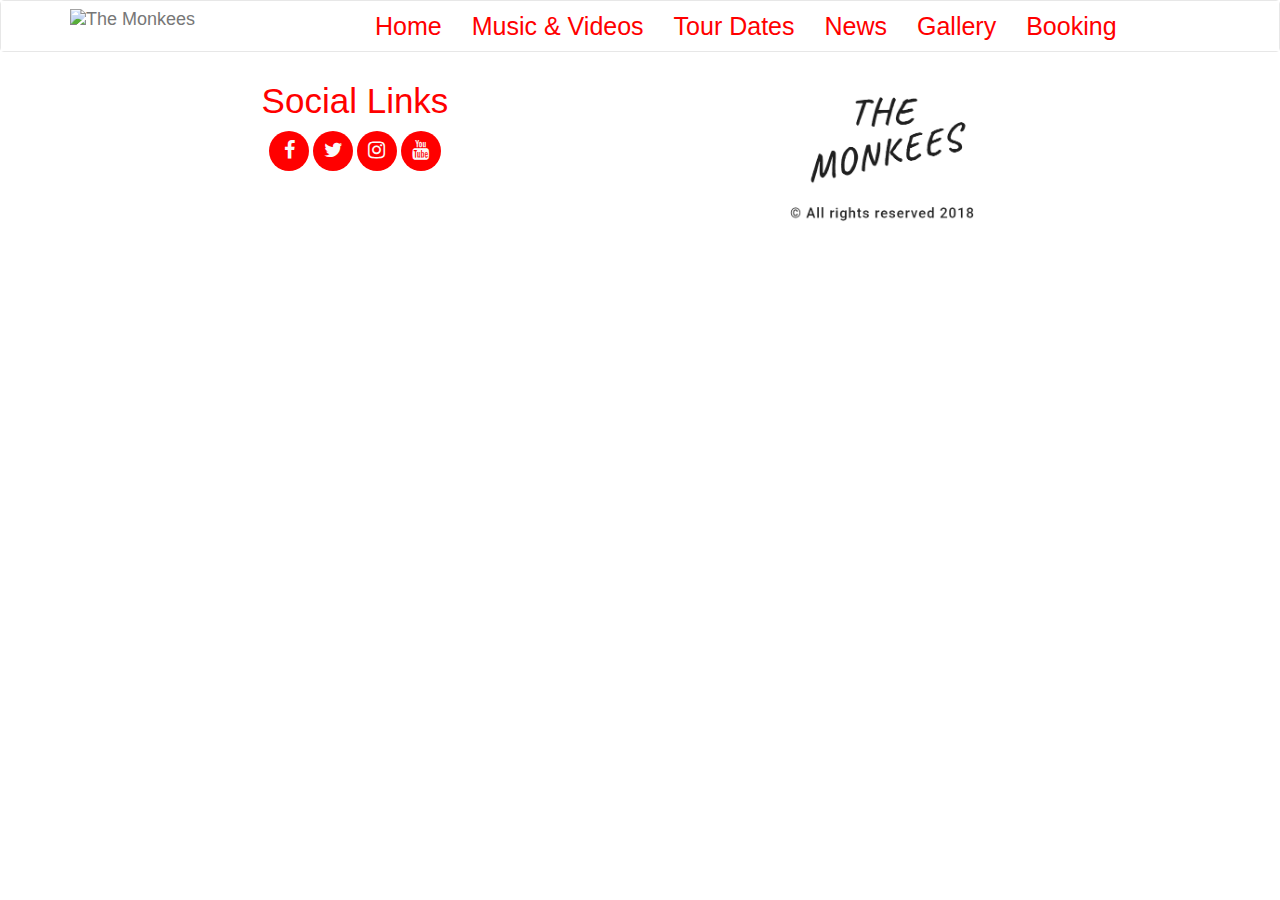
==== index.html @ ca9ceb1e "Navigation bar and footer built and styled - applied to all pages" ====
<!DOCTYPE html>
<html lang="en">
<head>
    <meta charset="UTF-8">
    <meta name="viewport" content="width=device-width, initial-scale=1.0">
    <meta http-equiv="X-UA-Compatible" content="ie=edge">
    <!-- Latest compiled and minified CSS -->
	<link rel="stylesheet" href="https://maxcdn.bootstrapcdn.com/bootstrap/3.3.7/css/bootstrap.min.css" integrity="sha384-BVYiiSIFeK1dGmJRAkycuHAHRg32OmUcww7on3RYdg4Va+PmSTsz/K68vbdEjh4u" crossorigin="anonymous">
	<script type="text/javascript" src="http://code.jquery.com/jquery-latest.js"></script>
	<!-- Optional theme -->
	<link rel="stylesheet" href="https://maxcdn.bootstrapcdn.com/bootstrap/3.3.7/css/bootstrap-theme.min.css" integrity="sha384-rHyoN1iRsVXV4nD0JutlnGaslCJuC7uwjduW9SVrLvRYooPp2bWYgmgJQIXwl/Sp" crossorigin="anonymous">
    <link rel="stylesheet" href="https://stackpath.bootstrapcdn.com/font-awesome/4.7.0/css/font-awesome.min.css" type="text/css" />
    <!--Style for Navbar and footer-->
    <link rel="stylesheet" href="styles/main.css" type="text/css">
    <!--Stlye for main page-->
    <link rel="stylesheet" href="styles/index.css" type="text/css">
    <title>The Monkees | Home</title>
</head>
<body>
    <header class="header">
        <nav class="navbar navbar-default">
            <div class="container-fluid" id="bg-nav-color">
                <div class="container">
                    <!-- Brand and toggle get grouped for better mobile display -->
                    <div class="navbar-header">
                        <button type="button" class="navbar-toggle collapsed" data-toggle="collapse" data-target="#bs-example-navbar-collapse-1"
                            aria-expanded="false">
                            <span class="sr-only">Toggle navigation</span>
                            <span class="icon-bar"></span>
                            <span class="icon-bar"></span>
                            <span class="icon-bar"></span>
                        </button>
                        <a class="navbar-brand" href="index.html"><img src="assets/band-assets/images/face.png" alt="The Monkees"></a>
                    </div>

                    <!-- Collect the nav links, forms, and other content for toggling -->
                    <div class="collapse navbar-collapse" id="bs-example-navbar-collapse-1">
                        <ul class="nav navbar-nav">
                            <li><a href="index.html">Home</a></li>
                            <li><a href="musicvideos.html">Music & Videos</a></li>
                            <li><a href="tour-dates.html">Tour Dates</a></li>
                            <li><a href="news.html">News</a></li>
                            <li><a href="gallery.html">Gallery</a></li>
                            <li><a href="booking.html">Booking</a></li>
                        </ul>
                    </div><!-- /.navbar-collapse -->
                </div>
            </div><!-- /.container-fluid -->
        </nav>
    </header>
    
    <section>

    </section>

    <footer>
        <div class="container">
                <div class="social-links">
                    <div class="col-xs-12 col-sm-6 col-md-6 col-lg-6 ">
                        <span class="sectionnew col-xs-12 hidden-sm hidden-md hidden-lg"></span>                        
                        <h5 class="social-heading">Social Links</h5>
                        <ul class="list-style">
                            <li><a href="https://www.facebook.com/TheMonkees" target="_blank"><i class="fa fa-facebook" aria-hidden="true"></i></a></li>
                            <li><a href="https://twitter.com/themonkees" target="_blank"><i class="fa fa-twitter" aria-hidden="true"></i></a></li>
                            <li><a href="https://www.instagram.com/themonkees/" target="_blank"><i class="fa fa-instagram" aria-hidden="true"></i></a></li>
                            <li><a href="https://www.youtube.com/user/themonkees" target="_blank"><i class="fa fa-youtube" aria-hidden="true"></i></a></li>
                        </ul>
                    </div>
                </div>
            
            <div class="footer-logo col-xs-12 col-sm-6 col-md-6 col-lg-6">
                <a href="index.html"><img src="assets/band-assets/images/Group 107@2x.png" alt="The Monkees | ©All Rights Reserved 2018"></a>
            </div>            
        </div>
    </footer>

    <!-- Latest compiled and minified JavaScript -->
    <script src="https://maxcdn.bootstrapcdn.com/bootstrap/3.3.7/js/bootstrap.min.js" integrity="sha384-Tc5IQib027qvyjSMfHjOMaLkfuWVxZxUPnCJA7l2mCWNIpG9mGCD8wGNIcPD7Txa" crossorigin="anonymous"></script>
    <!-- jQuery (necessary for Bootstrap's JavaScript plugins) -->
    <script src="https://ajax.googleapis.com/ajax/libs/jquery/1.12.4/jquery.min.js"></script>

</body>
</html>
---- styles/main.css ----
@font-face {
    font-family:"Caveat";
    src: url("assets\Fonts\Caveat-Bold.ttf");
}

/*Header*/
/*Custom CSS / Bootstrap Overrides */ 

html {
    margin: 0;
    padding: 0;
}

#bg-nav-color {
    background-color: #fff;
}

div.navbar-header a img {
    height: 35px; 
    margin-right: 150px;
}

ul.nav.navbar-nav li a {
    font-family: "Caveat", sans-serif;
    color: #FF0000;
    font-size: 25px;
}

ul.nav.navbar-nav li a:hover {
    color: rgb(209, 43, 43);
}

a.navbar-brand {
    padding: 8px 15px;
}



/*Footer/
/*Custom CSS*/

.social-heading {
    font-family: "Caveat", sans-serif;
    color: #FF0000;
    display: block;
    font-size: 35px;
    position: relative;
    background-color: #fff;
    z-index: 3;
    width: 50%;
    margin-left: 25%;
}

span.sectionnew {
    border-top: 3px solid #c7c7c7;
    display: block;
    height: 1px;
    position: relative;
    top: 33px;
    width: 90%;
    margin: auto;
}

.list-style {
    padding: 0;
}

.social-links {
    text-align: center;
}

.list-style li {
    list-style-type: none;
    display: inline-block;
}

.list-style li a {
    text-decoration: none;
}

.list-style li a i {
    font-size: 15pt;
    width: 40px;
    height: 40px;
    padding-top: 16px;
    border-radius: 50%;
    font-size: 20px;
    line-height: 7px; 
    text-align: center; 
    color: #fafafa;
    background-color: #FF0000;
}

.footer-logo a img {
    display:inline-block;
    height: 150px;
    margin-left: 25%;
}

.list-style li a i:hover {
    background-color: rgb(255, 60, 60);
    color: #cecece;
}
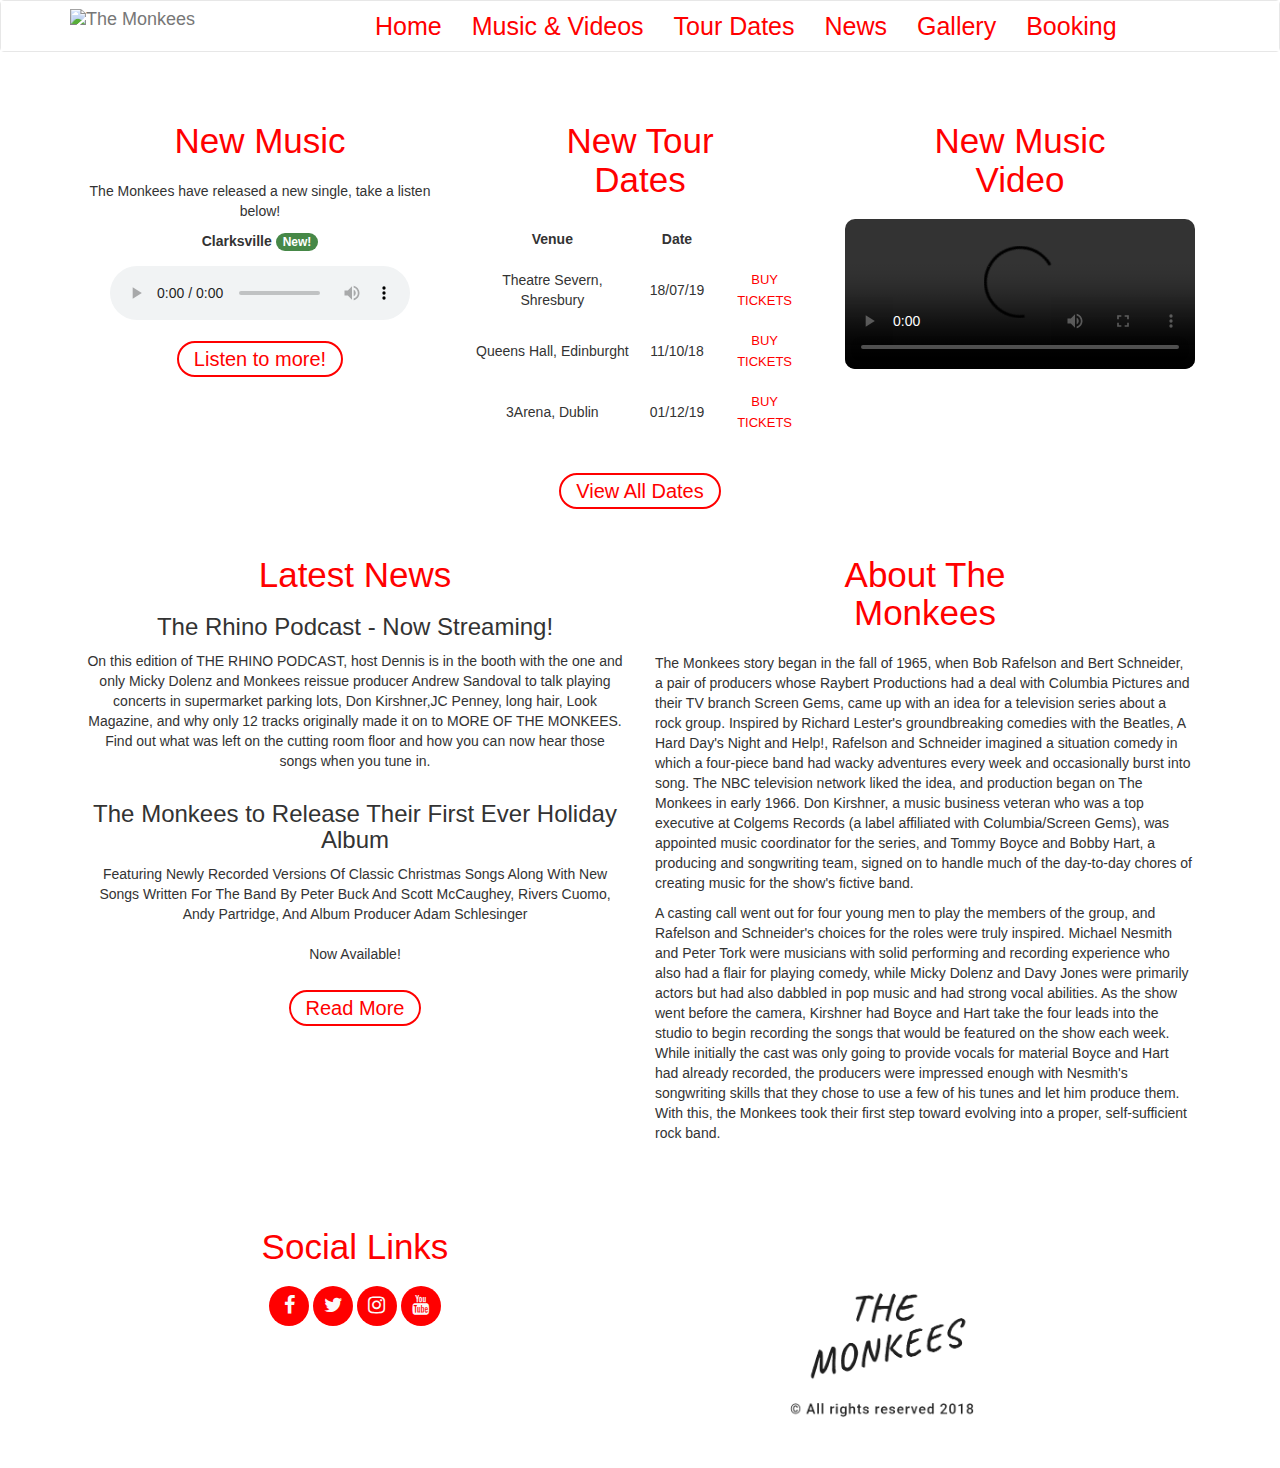
==== commit 98115714: "Home page contented add and styled" ====
--- a/index.html
+++ b/index.html
@@ -49,8 +49,96 @@
         </nav>
     </header>
     
-    <section>
+    <section class="container">
+        <!--New Music-->
+        <div class="col-xs-12 col-sm-12 col-md-4 col-lg-4 article-section">
+            <span class="sectionnew col-xs-12 hidden-sm hidden-md hidden-lg"></span>
+            <h2 class="social-heading text-center">New Music</h2>
+            <div class="text-center">
+                <p class="article-desc">The Monkees have released a new single, take a listen below!</p>
+                <label>Clarksville <span class="badge badge-success">New!</span></label>
+                <audio class="audio" controls controlsList="nodownload">
+                    <source src="assets/band-assets/audio/Clarksville.mp3">
+                </audio>
+            
+                <a href="musicvideos.html" class="btn-style text-style">Listen to more!</a>
+            </div>
+        </div>
+        <!--New Tour Dates-->
+        <div class="col-xs-12 col-sm-12 col-md-4 col-lg-4 article-section">
+            <span class="sectionnew col-xs-12 hidden-sm hidden-md hidden-lg"></span>
+            <h2 class="social-heading text-center">New Tour Dates</h2>
+            <div class="text-center">
+                <table>
+                    <tr>
+                        <th class="venue">Venue</th>
+                        <th class="date">Date</th>
+                        <th></th>
+                    </tr>
+                    <tr>
+                        <td>Theatre Severn, Shresbury</td>
+                        <td>18/07/19</td>
+                        <td><a href="#" class="buy-tickets">Buy Tickets</a></td>
+                    </tr>
+                    <tr>
+                        <td>Queens Hall, Edinburght</td>
+                        <td>11/10/18</td>
+                        <td><a href="#" class="buy-tickets">Buy Tickets</a></td>
+                    </tr>
+                    <tr>
+                        <td>3Arena, Dublin</td>
+                        <td>01/12/19</td>
+                        <td><a href="#" class="buy-tickets">Buy Tickets</a></td>
+                    </tr>
+                </table>
+            
+                <a href="tour-dates.html" class="btn-style text-style">View All Dates</a>
+            </div>
+        </div>
+    
+        <!--New Music Video-->
+        <div class="col-xs-12 col-sm-12 col-md-4 col-lg-4 article-section">
+            <span class="sectionnew col-xs-12 hidden-sm hidden-md hidden-lg"></span>
+            <h2 class="social-heading text-center">New Music Video</h2>
+            
+            <video controlsList="nodownload" width="100%" controls="controls">
+                <source src="assets/band-assets/video/TheMonkees.mp4" type="video/mp4">
+            </video>
 
+            
+            
+        </div>
+        <!--Latest News-->
+        <div class="col-xs-12 col-sm-12 col-md-6 col-lg-6 article-section">
+            <span class="sectionnew col-xs-12 hidden-sm hidden-md hidden-lg"></span>
+            <h3 class="social-heading text-center">Latest News</h3>
+            <div class="text-center">
+                
+                <div class="news-article">
+                    <h3 class="text-style">The Rhino Podcast - Now Streaming!</h3>
+
+                    <p class="main-text">On this edition of THE RHINO PODCAST, host Dennis is in the booth with the one and only Micky Dolenz and Monkees reissue producer Andrew Sandoval to talk playing concerts in supermarket parking lots, Don Kirshner,JC Penney, long hair, Look Magazine, and why only 12 tracks originally made it on to MORE OF THE MONKEES. Find out what was left on the cutting room floor and how you can now hear those songs when you tune in.</p>
+                </div>
+
+                <div class="news-article">
+                    <h3 class="text-style">The Monkees to Release Their First Ever Holiday Album</h3>
+
+                    <p class="main-text">Featuring Newly Recorded Versions Of Classic Christmas Songs Along With New Songs Written For The Band By Peter Buck And Scott McCaughey, Rivers Cuomo, Andy Partridge, And Album Producer Adam Schlesinger <br> <br>
+
+                    Now Available!
+                    </p>
+                </div>
+           
+                <a href="news.html" class="read-more btn-style text-style">Read More</a>
+            </div>
+        </div>
+        <!--About the Band-->
+        <div class="col-xs-12 col-sm-12 col-md-6 col-lg-6 article-section">
+            <span class="sectionnew col-xs-12 hidden-sm hidden-md hidden-lg"></span>
+            <h3 class="social-heading text-center">About The Monkees</h3>
+            <p class="main-text">The Monkees story began in the fall of 1965, when Bob Rafelson and Bert Schneider, a pair of producers whose Raybert Productions had a deal with Columbia Pictures and their TV branch Screen Gems, came up with an idea for a television series about a rock group. Inspired by Richard Lester's groundbreaking comedies with the Beatles, A Hard Day's Night and Help!, Rafelson and Schneider imagined a situation comedy in which a four-piece band had wacky adventures every week and occasionally burst into song. The NBC television network liked the idea, and production began on The Monkees in early 1966. Don Kirshner, a music business veteran who was a top executive at Colgems Records (a label affiliated with Columbia/Screen Gems), was appointed music coordinator for the series, and Tommy Boyce and Bobby Hart, a producing and songwriting team, signed on to handle much of the day-to-day chores of creating music for the show's fictive band.</p> 
+            <p class="main-text">A casting call went out for four young men to play the members of the group, and Rafelson and Schneider's choices for the roles were truly inspired. Michael Nesmith and Peter Tork were musicians with solid performing and recording experience who also had a flair for playing comedy, while Micky Dolenz and Davy Jones were primarily actors but had also dabbled in pop music and had strong vocal abilities. As the show went before the camera, Kirshner had Boyce and Hart take the four leads into the studio to begin recording the songs that would be featured on the show each week. While initially the cast was only going to provide vocals for material Boyce and Hart had already recorded, the producers were impressed enough with Nesmith's songwriting skills that they chose to use a few of his tunes and let him produce them. With this, the Monkees took their first step toward evolving into a proper, self-sufficient rock band.</p>
+        </div>
     </section>
 
     <footer>
--- a/styles/main.css
+++ b/styles/main.css
@@ -39,6 +39,11 @@
 /*Footer/
 /*Custom CSS*/
 
+footer {
+    margin-top: 75px;
+    margin-bottom: 50px;
+}
+
 .social-heading {
     font-family: "Caveat", sans-serif;
     color: #FF0000;
@@ -48,7 +53,8 @@
     background-color: #fff;
     z-index: 3;
     width: 50%;
-    margin-left: 25%;
+    margin:0 auto;
+    margin-bottom: 20px;
 }
 
 span.sectionnew {
@@ -56,8 +62,8 @@
     display: block;
     height: 1px;
     position: relative;
-    top: 33px;
-    width: 90%;
+    top: 23px;
+    width: 100%;
     margin: auto;
 }
 
@@ -95,9 +101,16 @@
     display:inline-block;
     height: 150px;
     margin-left: 25%;
+    margin-top: 40px; 
 }
 
 .list-style li a i:hover {
     background-color: rgb(255, 60, 60);
     color: #cecece;
 }
+
+/*Can be applied to any page*/
+
+.text-center {
+    text-align: center;
+}
--- a/styles/index.css
+++ b/styles/index.css
@@ -0,0 +1,93 @@
+@font-face {
+    font-family: "Roboto";
+    src: url("assets/Fonts/Roboto-Medium.ttf");
+}
+
+/*General / Useable over the page*/
+
+a.btn-style {
+    color: #ff0000;
+    border: 2px solid #ff0000;
+    border-radius: 40px;
+    background-color: #fff;
+    font-size: 20px;
+    height: 50px;
+    width:  175px; 
+    margin: 0 auto;
+    margin-top: 15px;
+    padding: 5px 15px;
+    text-decoration: none;
+}
+
+a.btn-style:hover {
+    background-color: #ff0000;
+    color: #fff;
+    transition: .3s ease-in-out;
+    -moz-transition: .3s ease-in-out;
+    -webkit-transition: .3s ease-in-out;
+}
+
+.article-section {
+    margin-top: 50px;
+}
+
+p.article-desc {
+    font-family: "Roboto", sans-serif;
+}
+
+/*Music*/
+
+.badge-success {
+    background-color: #468847;
+}
+
+.audio {
+    margin: 10px 0 20px 0;
+}
+
+/*Music Video*/
+
+video {
+    object-fit: cover;
+    border-radius: 10px;
+}
+
+
+
+/*Tour Dates*/
+
+table {
+    text-align: center;
+    width: 100%;
+    margin-bottom: 35px; 
+}
+
+table tr {
+    text-align: center;
+}
+
+table tr th {
+    text-align: center;
+}
+
+th, td {
+    padding: 10px;
+}
+
+td a.buy-tickets {
+    text-decoration: none;
+    font-size: 13px;
+    color: #ff0000;
+    text-transform: uppercase;
+}
+
+td a.buy-tickets:hover {
+    color: #fa5454;
+}
+
+/*Latest News*/
+
+.news-article {
+    margin-top: 20px;
+    margin-bottom: 30px;
+}
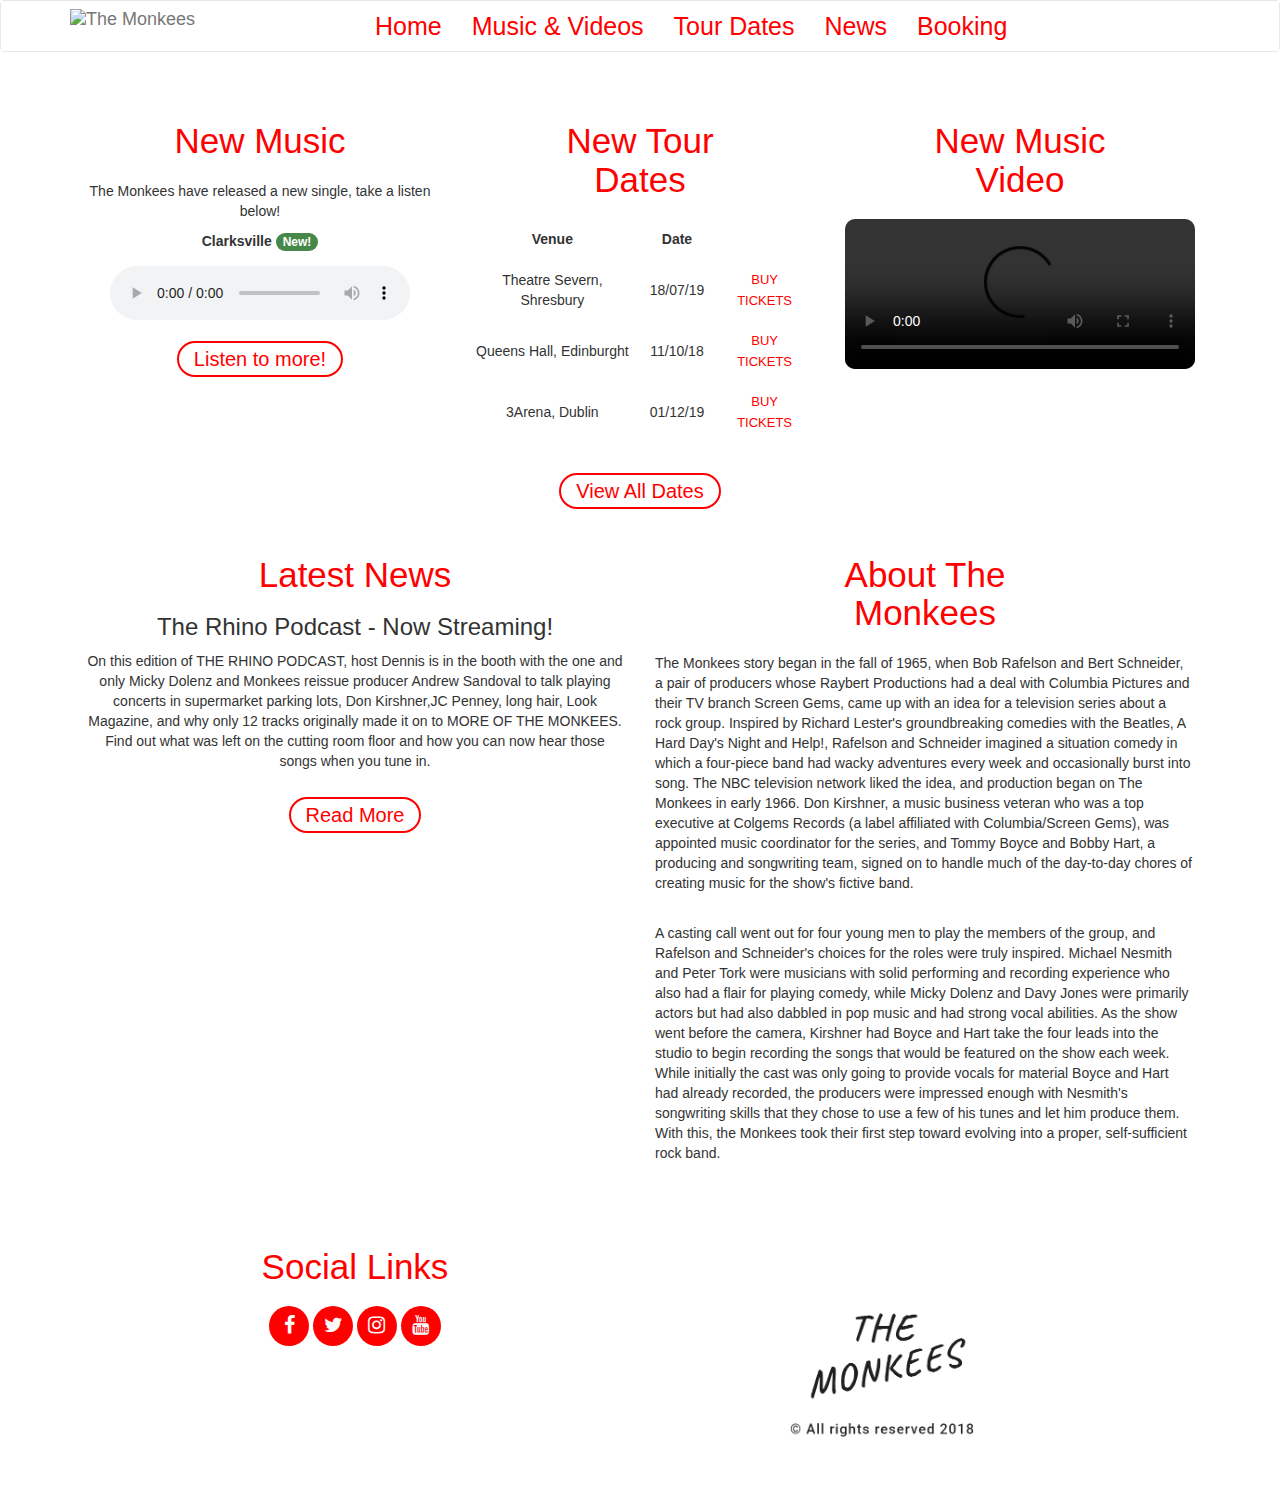
==== commit 60c37376: "Header on each page modified" ====
--- a/index.html
+++ b/index.html
@@ -40,7 +40,6 @@
                             <li><a href="musicvideos.html">Music & Videos</a></li>
                             <li><a href="tour-dates.html">Tour Dates</a></li>
                             <li><a href="news.html">News</a></li>
-                            <li><a href="gallery.html">Gallery</a></li>
                             <li><a href="booking.html">Booking</a></li>
                         </ul>
                     </div><!-- /.navbar-collapse -->
@@ -119,15 +118,6 @@
 
                     <p class="main-text">On this edition of THE RHINO PODCAST, host Dennis is in the booth with the one and only Micky Dolenz and Monkees reissue producer Andrew Sandoval to talk playing concerts in supermarket parking lots, Don Kirshner,JC Penney, long hair, Look Magazine, and why only 12 tracks originally made it on to MORE OF THE MONKEES. Find out what was left on the cutting room floor and how you can now hear those songs when you tune in.</p>
                 </div>
-
-                <div class="news-article">
-                    <h3 class="text-style">The Monkees to Release Their First Ever Holiday Album</h3>
-
-                    <p class="main-text">Featuring Newly Recorded Versions Of Classic Christmas Songs Along With New Songs Written For The Band By Peter Buck And Scott McCaughey, Rivers Cuomo, Andy Partridge, And Album Producer Adam Schlesinger <br> <br>
-
-                    Now Available!
-                    </p>
-                </div>
            
                 <a href="news.html" class="read-more btn-style text-style">Read More</a>
             </div>
@@ -137,6 +127,7 @@
             <span class="sectionnew col-xs-12 hidden-sm hidden-md hidden-lg"></span>
             <h3 class="social-heading text-center">About The Monkees</h3>
             <p class="main-text">The Monkees story began in the fall of 1965, when Bob Rafelson and Bert Schneider, a pair of producers whose Raybert Productions had a deal with Columbia Pictures and their TV branch Screen Gems, came up with an idea for a television series about a rock group. Inspired by Richard Lester's groundbreaking comedies with the Beatles, A Hard Day's Night and Help!, Rafelson and Schneider imagined a situation comedy in which a four-piece band had wacky adventures every week and occasionally burst into song. The NBC television network liked the idea, and production began on The Monkees in early 1966. Don Kirshner, a music business veteran who was a top executive at Colgems Records (a label affiliated with Columbia/Screen Gems), was appointed music coordinator for the series, and Tommy Boyce and Bobby Hart, a producing and songwriting team, signed on to handle much of the day-to-day chores of creating music for the show's fictive band.</p> 
+            <img src="assets/band-assets/images/band.jpg" alt="">
             <p class="main-text">A casting call went out for four young men to play the members of the group, and Rafelson and Schneider's choices for the roles were truly inspired. Michael Nesmith and Peter Tork were musicians with solid performing and recording experience who also had a flair for playing comedy, while Micky Dolenz and Davy Jones were primarily actors but had also dabbled in pop music and had strong vocal abilities. As the show went before the camera, Kirshner had Boyce and Hart take the four leads into the studio to begin recording the songs that would be featured on the show each week. While initially the cast was only going to provide vocals for material Boyce and Hart had already recorded, the producers were impressed enough with Nesmith's songwriting skills that they chose to use a few of his tunes and let him produce them. With this, the Monkees took their first step toward evolving into a proper, self-sufficient rock band.</p>
         </div>
     </section>
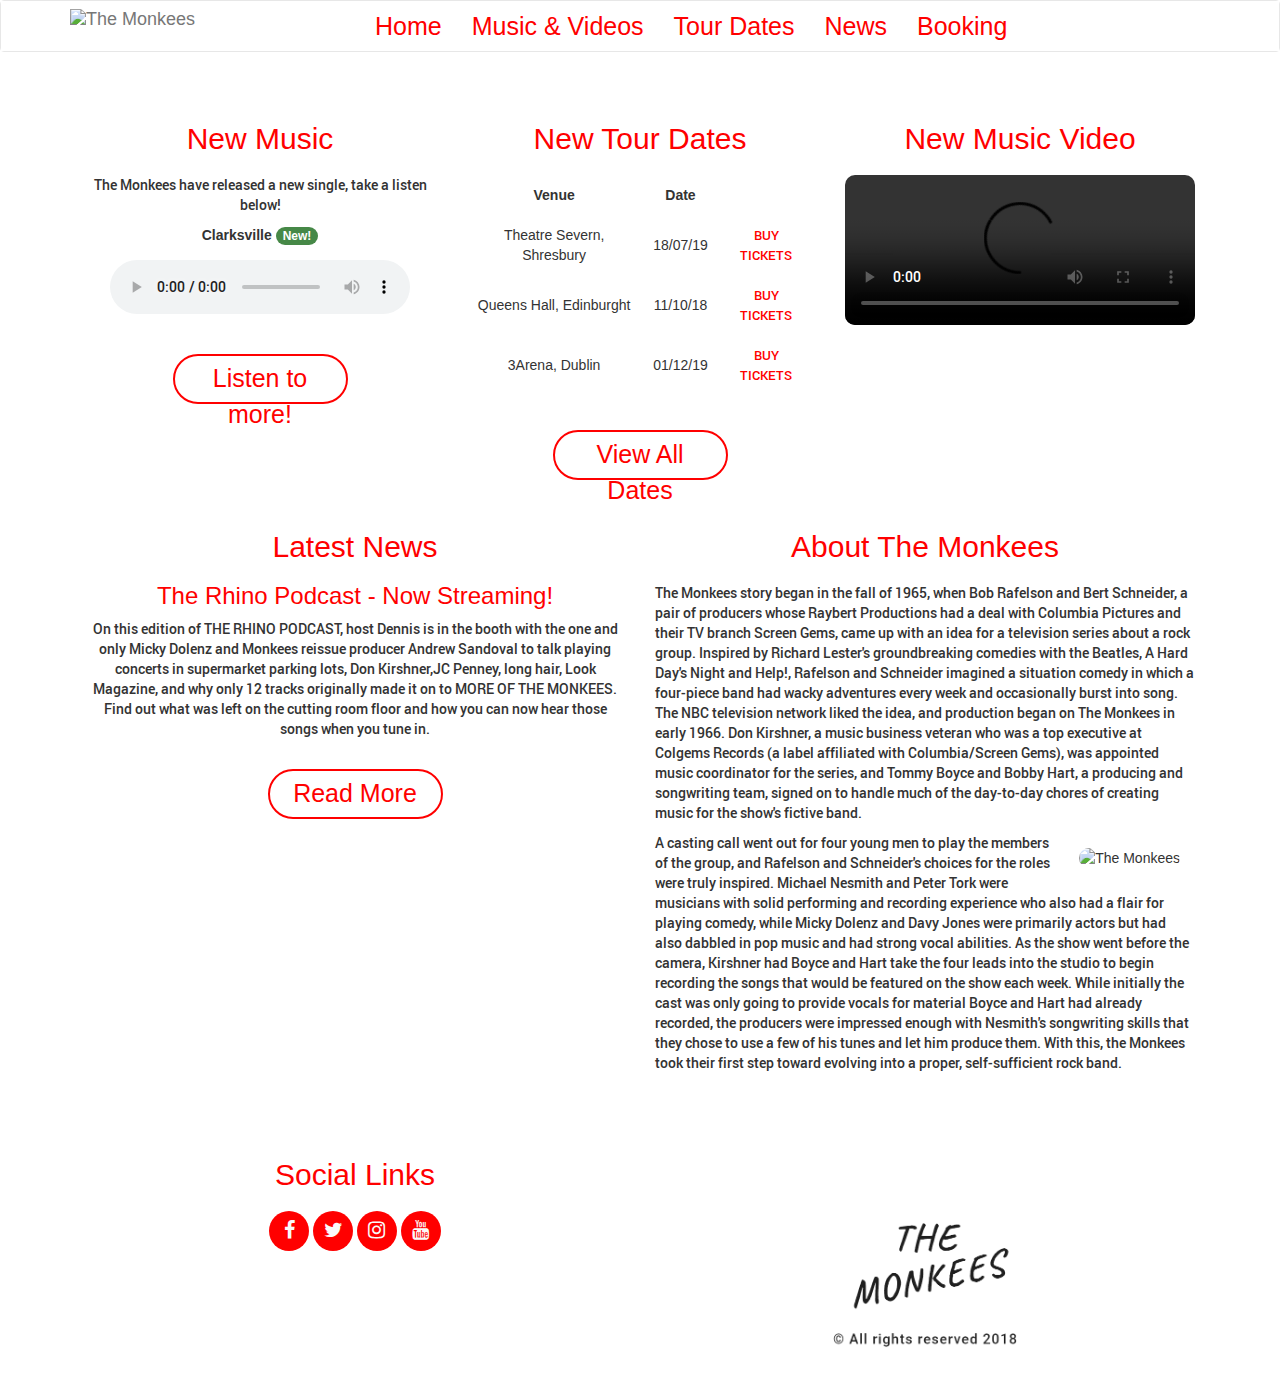
==== commit e62bd0b3: "Minor adjustment to links on homepage." ====
--- a/index.html
+++ b/index.html
@@ -6,7 +6,7 @@
     <meta http-equiv="X-UA-Compatible" content="ie=edge">
     <!-- Latest compiled and minified CSS -->
 	<link rel="stylesheet" href="https://maxcdn.bootstrapcdn.com/bootstrap/3.3.7/css/bootstrap.min.css" integrity="sha384-BVYiiSIFeK1dGmJRAkycuHAHRg32OmUcww7on3RYdg4Va+PmSTsz/K68vbdEjh4u" crossorigin="anonymous">
-	<script type="text/javascript" src="http://code.jquery.com/jquery-latest.js"></script>
+	<script src="https://ajax.googleapis.com/ajax/libs/jquery/3.3.1/jquery.min.js"></script>
 	<!-- Optional theme -->
 	<link rel="stylesheet" href="https://maxcdn.bootstrapcdn.com/bootstrap/3.3.7/css/bootstrap-theme.min.css" integrity="sha384-rHyoN1iRsVXV4nD0JutlnGaslCJuC7uwjduW9SVrLvRYooPp2bWYgmgJQIXwl/Sp" crossorigin="anonymous">
     <link rel="stylesheet" href="https://stackpath.bootstrapcdn.com/font-awesome/4.7.0/css/font-awesome.min.css" type="text/css" />
@@ -60,7 +60,7 @@
                     <source src="assets/band-assets/audio/Clarksville.mp3">
                 </audio>
             
-                <a href="musicvideos.html" class="btn-style text-style">Listen to more!</a>
+                <a href="musicvideos.html" class="btn-style text-style listen-more">Listen to more!</a>
             </div>
         </div>
         <!--New Tour Dates-->
@@ -77,17 +77,17 @@
                     <tr>
                         <td>Theatre Severn, Shresbury</td>
                         <td>18/07/19</td>
-                        <td><a href="#" class="buy-tickets">Buy Tickets</a></td>
+                        <td><a href="https://www.ticketmaster.co.uk/" target="_blank" class="buy-tickets">Buy Tickets</a></td>
                     </tr>
                     <tr>
                         <td>Queens Hall, Edinburght</td>
                         <td>11/10/18</td>
-                        <td><a href="#" class="buy-tickets">Buy Tickets</a></td>
+                        <td><a href="https://www.ticketmaster.co.uk/" target="_blank" class="buy-tickets">Buy Tickets</a></td>
                     </tr>
                     <tr>
                         <td>3Arena, Dublin</td>
                         <td>01/12/19</td>
-                        <td><a href="#" class="buy-tickets">Buy Tickets</a></td>
+                        <td><a href="https://www.ticketmaster.co.uk/" target="_blank" class="buy-tickets">Buy Tickets</a></td>
                     </tr>
                 </table>
             
@@ -126,9 +126,21 @@
         <div class="col-xs-12 col-sm-12 col-md-6 col-lg-6 article-section">
             <span class="sectionnew col-xs-12 hidden-sm hidden-md hidden-lg"></span>
             <h3 class="social-heading text-center">About The Monkees</h3>
-            <p class="main-text">The Monkees story began in the fall of 1965, when Bob Rafelson and Bert Schneider, a pair of producers whose Raybert Productions had a deal with Columbia Pictures and their TV branch Screen Gems, came up with an idea for a television series about a rock group. Inspired by Richard Lester's groundbreaking comedies with the Beatles, A Hard Day's Night and Help!, Rafelson and Schneider imagined a situation comedy in which a four-piece band had wacky adventures every week and occasionally burst into song. The NBC television network liked the idea, and production began on The Monkees in early 1966. Don Kirshner, a music business veteran who was a top executive at Colgems Records (a label affiliated with Columbia/Screen Gems), was appointed music coordinator for the series, and Tommy Boyce and Bobby Hart, a producing and songwriting team, signed on to handle much of the day-to-day chores of creating music for the show's fictive band.</p> 
-            <img src="assets/band-assets/images/band.jpg" alt="">
-            <p class="main-text">A casting call went out for four young men to play the members of the group, and Rafelson and Schneider's choices for the roles were truly inspired. Michael Nesmith and Peter Tork were musicians with solid performing and recording experience who also had a flair for playing comedy, while Micky Dolenz and Davy Jones were primarily actors but had also dabbled in pop music and had strong vocal abilities. As the show went before the camera, Kirshner had Boyce and Hart take the four leads into the studio to begin recording the songs that would be featured on the show each week. While initially the cast was only going to provide vocals for material Boyce and Hart had already recorded, the producers were impressed enough with Nesmith's songwriting skills that they chose to use a few of his tunes and let him produce them. With this, the Monkees took their first step toward evolving into a proper, self-sufficient rock band.</p>
+            <p class="main-text">
+                The Monkees story began in the fall of 1965, when Bob Rafelson and Bert Schneider, a pair of producers whose Raybert Productions had a deal with Columbia Pictures and their TV branch Screen Gems, came up with an idea for a television series about a rock group. Inspired by Richard Lester's groundbreaking comedies with the Beatles, A Hard Day's Night and Help!, Rafelson and Schneider imagined a situation comedy in which a four-piece band had wacky adventures every week and occasionally burst into song. The NBC television network liked the idea, and production began on The Monkees in early 1966. Don Kirshner, a music business veteran who was a top executive at Colgems Records (a label affiliated with Columbia/Screen Gems), was appointed music coordinator for the series, and Tommy Boyce and Bobby Hart, a producing and songwriting team, signed on to handle much of the day-to-day chores of creating music for the show's fictive band.
+            </p> 
+            <img src="assets/band-assets/images/band.jpg" alt="The Monkees"> 
+            <p class="main-text hidden-xs">A casting call went out for four young men to play the members of the group, and
+                Rafelson and Schneider's choices for the roles were truly inspired. Michael Nesmith and Peter Tork were musicians
+                with solid performing and recording experience who also had a flair for playing comedy, while Micky Dolenz and Davy
+                Jones were primarily actors but had also dabbled in pop music and had strong vocal abilities. As the show went
+                before the camera, Kirshner had Boyce and Hart take the four leads into the studio to begin recording the songs
+                that would be featured on the show each week. While initially the cast was only going to provide vocals for
+                material Boyce and Hart had already recorded, the producers were impressed enough with Nesmith's songwriting skills
+                that they chose to use a few of his tunes and let him produce them. With this, the Monkees took their first step
+                toward evolving into a proper, self-sufficient rock band.
+            </p>
+            
         </div>
     </section>
 
--- a/styles/main.css
+++ b/styles/main.css
@@ -1,6 +1,12 @@
 @font-face {
-    font-family:"Caveat";
-    src: url("assets\Fonts\Caveat-Bold.ttf");
+    font-family: "Caveat";
+    src: url("../assets/Fonts/Caveat-Regular.ttf");
+}
+
+@font-face {
+    font-family: "Roboto";
+    src: url("../assets/Fonts/Roboto-Medium-webfont.woff") format('woff'),
+    url("../Roboto-Medium.ttf") format("ttf");
 }
 
 /*Header*/
@@ -48,12 +54,13 @@
     font-family: "Caveat", sans-serif;
     color: #FF0000;
     display: block;
-    font-size: 35px;
+    font-size: 30px;
     position: relative;
     background-color: #fff;
     z-index: 3;
-    width: 50%;
+    width: 60%;
     margin:0 auto;
+    
     margin-bottom: 20px;
 }
 
@@ -97,10 +104,13 @@
     background-color: #FF0000;
 }
 
+.footer-logo {
+    text-align: center;
+}
+
 .footer-logo a img {
     display:inline-block;
     height: 150px;
-    margin-left: 25%;
     margin-top: 40px; 
 }
 
@@ -114,3 +124,36 @@
 .text-center {
     text-align: center;
 }
+
+.text-style {
+    font-family: "Caveat", sans-serif;
+    color: #FF0000;
+}
+
+.main-text {
+    font-family: "Roboto", sans-serif;
+}
+
+/*Small devices (landscape phones, 576px and up)*/
+@media (min-width: 576px) {
+    .social-heading {
+        width: 45%;
+    }
+}
+
+/*Medium devices (tablets, 768px and up)*/
+@media (min-width: 768px) {
+    .social-heading {
+        width: 100%;
+    }
+}
+
+/*Large devices (desktops, 992px and up)*/
+@media (min-width: 992px) {
+    
+}
+
+/*Extra large devices (large desktops, 1200px and up)*/
+@media (min-width: 1200px) {
+    
+}--- a/styles/index.css
+++ b/styles/index.css
@@ -1,8 +1,8 @@
 @font-face {
     font-family: "Roboto";
-    src: url("assets/Fonts/Roboto-Medium.ttf");
+    src: url("assets/Fonts/Roboto-Medium-webfont.woff") format('woff'),
+    url("Roboto-Medium.ttf") format("ttf");
 }
-
 /*General / Useable over the page*/
 
 a.btn-style {
@@ -10,13 +10,14 @@
     border: 2px solid #ff0000;
     border-radius: 40px;
     background-color: #fff;
-    font-size: 20px;
+    font-size: 25px;
     height: 50px;
     width:  175px; 
     margin: 0 auto;
     margin-top: 15px;
     padding: 5px 15px;
     text-decoration: none;
+    display: block;
 }
 
 a.btn-style:hover {
@@ -37,6 +38,14 @@
 
 /*Music*/
 
+.article-section div.text-center audio {
+    margin-left: 7px;
+}
+
+label {
+   display: block; 
+}
+
 .badge-success {
     background-color: #468847;
 }
@@ -51,8 +60,6 @@
     object-fit: cover;
     border-radius: 10px;
 }
-
-
 
 /*Tour Dates*/
 
@@ -79,6 +86,7 @@
     font-size: 13px;
     color: #ff0000;
     text-transform: uppercase;
+    font-family: "Roboto", sans-serif;
 }
 
 td a.buy-tickets:hover {
@@ -91,3 +99,59 @@
     margin-top: 20px;
     margin-bottom: 30px;
 }
+
+/*About the Band*/
+
+.article-section img {
+    padding: 45px;
+    border-radius: 65px;
+}
+
+
+
+/*Small devices (landscape phones, 576px and up)*/
+@media (min-width: 576px) {
+    .article-section img {
+        margin-left: 105px;
+        border-radius: 65px;
+    }
+    
+    a.btn-style {
+        
+        display: default;
+    }
+}
+
+/*Medium devices (tablets, 768px and up)*/
+@media (min-width: 768px) {
+    .article-section img {
+        float: right;
+        margin-left:0;
+        padding: 15px;
+        border-radius: 25px;
+    }
+
+    .article-section div.text-center label {
+        width:100%;
+    }
+
+    .article-section div.text-center audio {
+        margin-left: 25px;
+    }
+}
+
+/*Large devices (desktops, 992px and up)*/
+@media (min-width: 992px) {
+    .article-section div.text-center audio {
+        margin-left: 0;
+    }
+}
+
+/*Extra large devices (large desktops, 1200px and up)*/
+@media (min-width: 1200px) {
+    .article-section img {
+        float: right;
+        padding: 15px;
+        border-radius: 25px;
+    }
+}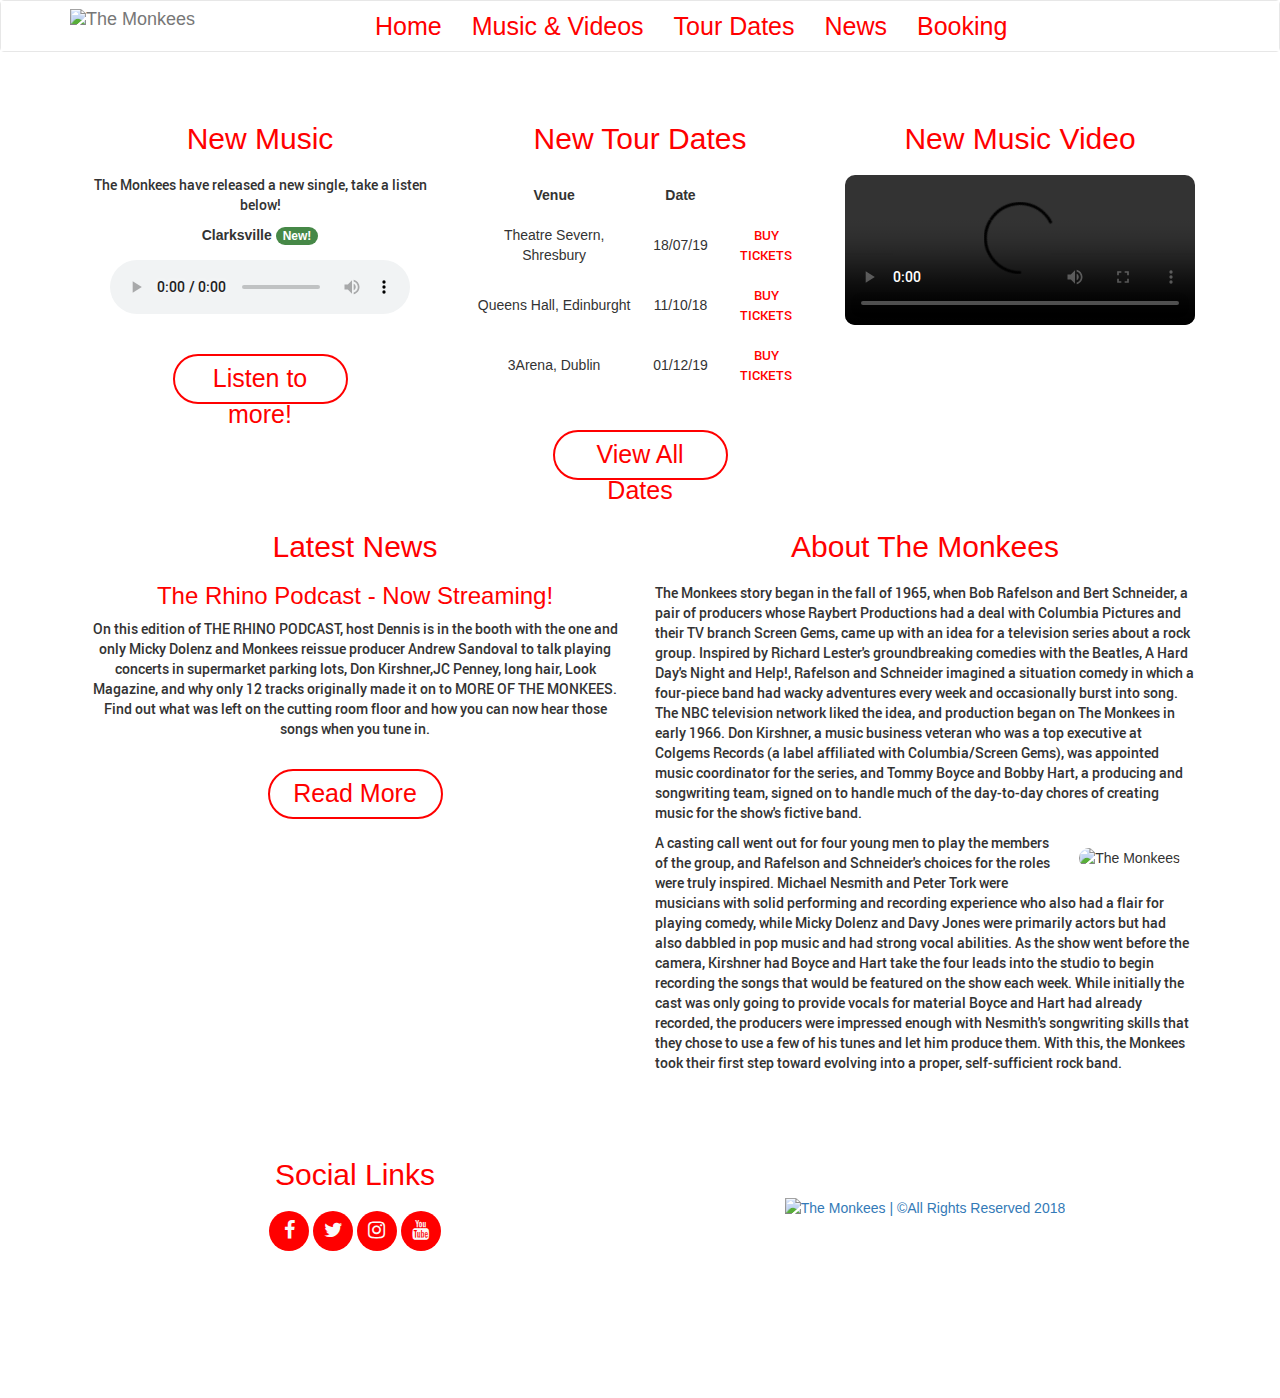
==== commit 0a9baec4: "Reformatting of HTML and CSS" ====
--- a/index.html
+++ b/index.html
@@ -100,7 +100,7 @@
             <span class="sectionnew col-xs-12 hidden-sm hidden-md hidden-lg"></span>
             <h2 class="social-heading text-center">New Music Video</h2>
             
-            <video controlsList="nodownload" width="100%" controls="controls">
+            <video width="100%" controls="controls">
                 <source src="assets/band-assets/video/TheMonkees.mp4" type="video/mp4">
             </video>
 
@@ -160,7 +160,7 @@
                 </div>
             
             <div class="footer-logo col-xs-12 col-sm-6 col-md-6 col-lg-6">
-                <a href="index.html"><img src="assets/band-assets/images/Group 107@2x.png" alt="The Monkees | ©All Rights Reserved 2018"></a>
+                <a href="index.html"><img src="assets/band-assets/images/Group_107@2x.png" alt="The Monkees | ©All Rights Reserved 2018"></a>
             </div>            
         </div>
     </footer>
--- a/styles/index.css
+++ b/styles/index.css
@@ -115,11 +115,6 @@
         margin-left: 105px;
         border-radius: 65px;
     }
-    
-    a.btn-style {
-        
-        display: default;
-    }
 }
 
 /*Medium devices (tablets, 768px and up)*/
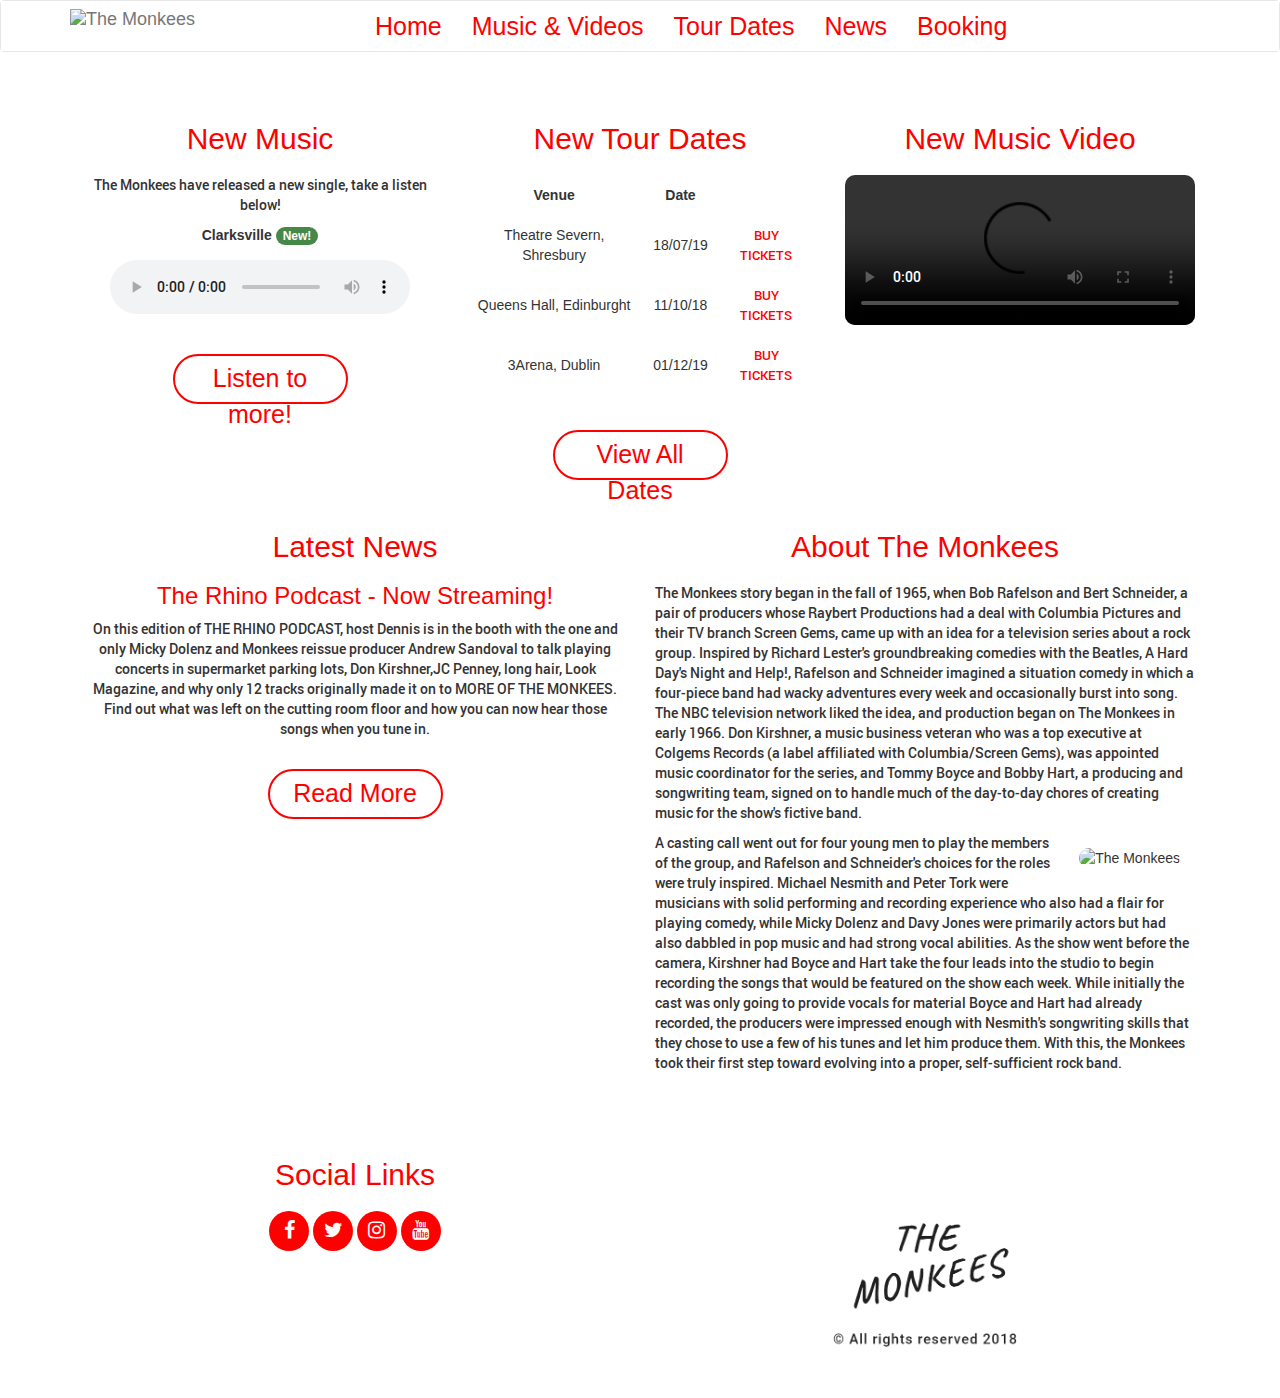
==== commit 8a9006a5: "Fix image link" ====
--- a/index.html
+++ b/index.html
@@ -160,7 +160,7 @@
                 </div>
             
             <div class="footer-logo col-xs-12 col-sm-6 col-md-6 col-lg-6">
-                <a href="index.html"><img src="assets/band-assets/images/Group_107@2x.png" alt="The Monkees | ©All Rights Reserved 2018"></a>
+                <a href="index.html"><img src="assets/band-assets/images/Group 107@2x.png" alt="The Monkees | ©All Rights Reserved 2018"></a>
             </div>            
         </div>
     </footer>
